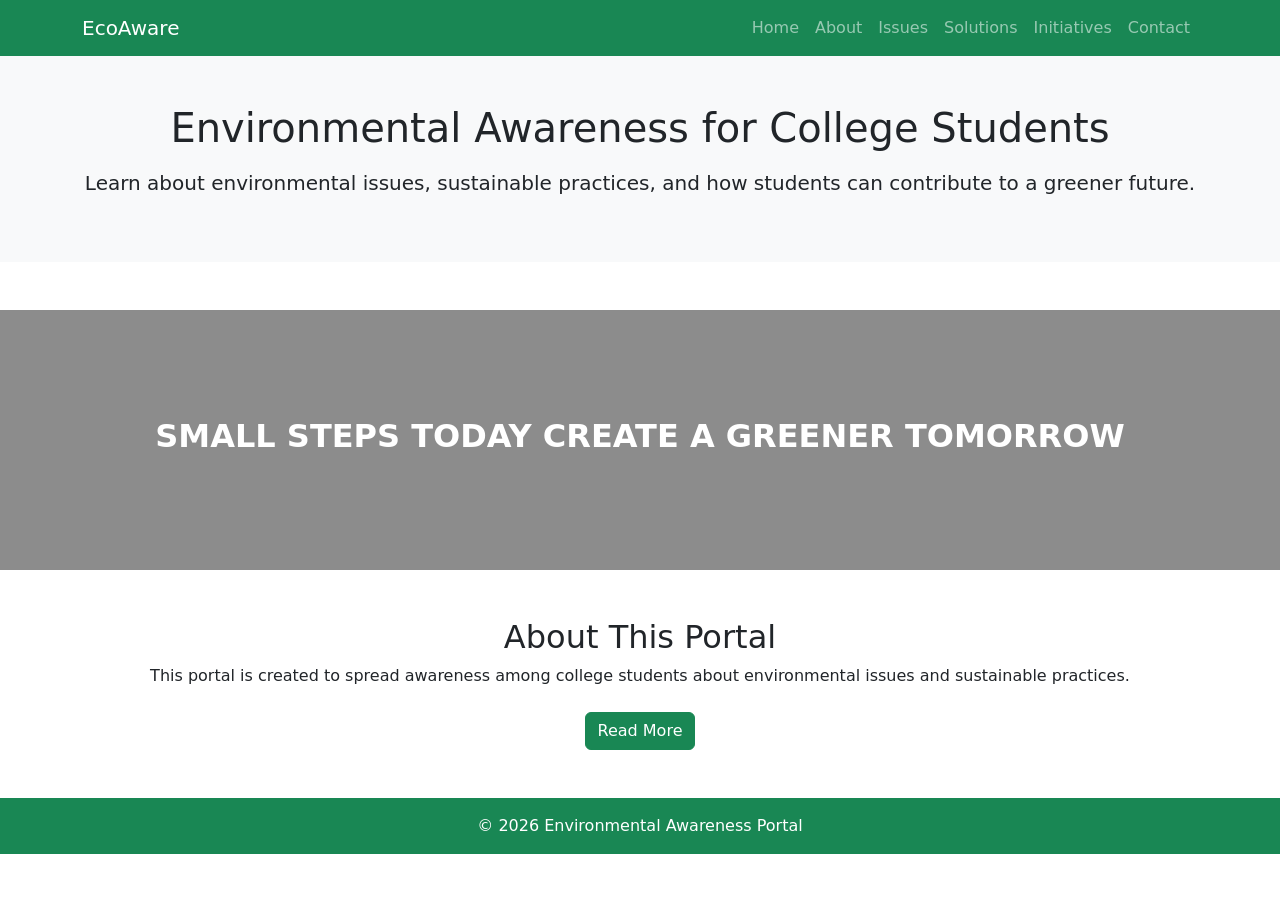
==== index.html @ 8b6f2472 "Fix Netlify rounting : move index file to root" ====
<!doctype html>
<html lang="en">
  <head>
    <meta charset="UTF-8" />
    <title>Environmental Awareness Portal</title>
    <meta name="viewport" content="width=device-width, initial-scale=1.0" />

    <!-- Bootstrap CSS -->
    <link
      rel="stylesheet"
      href="https://cdn.jsdelivr.net/npm/bootstrap@5.3.2/dist/css/bootstrap.min.css"
    />

    <!-- Custom CSS -->
    <link rel="stylesheet" href="css/style.css" />
  </head>
  <body>
    <!-- Navbar -->
    <nav class="navbar navbar-expand-lg navbar-dark bg-success">
      <div class="container">
        <a class="navbar-brand" href="index.html">EcoAware</a>

        <button
          class="navbar-toggler"
          type="button"
          data-bs-toggle="collapse"
          data-bs-target="#navbarNav"
        >
          <span class="navbar-toggler-icon"></span>
        </button>

        <div class="collapse navbar-collapse" id="navbarNav">
          <ul class="navbar-nav ms-auto">
            <li class="nav-item">
              <a class="nav-link" href="index.html">Home</a>
            </li>
            <li class="nav-item">
              <a class="nav-link" href="HTML\about.html">About</a>
            </li>
            <li class="nav-item">
              <a class="nav-link" href="HTML\issues.html">Issues</a>
            </li>
            <li class="nav-item">
              <a class="nav-link" href="HTML\solutions.html">Solutions</a>
            </li>
            <li class="nav-item">
              <a class="nav-link" href="HTML\initiatives.html">Initiatives</a>
            </li>
            <li class="nav-item">
              <a class="nav-link" href="HTML\contact.html">Contact</a>
            </li>
          </ul>
        </div>
      </div>
    </nav>
    
    <!-- Hero Section -->
    <section class="text-center p-5 bg-light">
      <div class="container">
        <h1 class="mb-3">Environmental Awareness for College Students</h1>
        <p class="lead">
          Learn about environmental issues, sustainable practices, and how
          students can contribute to a greener future.
        </p>
      </div>
    </section>
    
    <!-- Banner Section -->
<section class="my-5">
    <div style="
        background-image: url('https://i.pinimg.com/1200x/a4/1b/6a/a41b6a1815cb5af4f5ed504b99864ab8.jpg');
        height: 260px;
        background-size: cover;
        background-position: center;">
        <div style="
            background: rgba(0,0,0,0.45);
            height: 100%;
            display: flex;
            align-items: center;
            justify-content: center;">
            <h2 class="text-white fw-bold text-center">
                SMALL STEPS TODAY CREATE A GREENER TOMORROW 
            </h2>
        </div>
    </div>
</section>
    <!-- About Section -->
    <section class="container my-5 text-center">
      <h2>About This Portal</h2>
      <p>
        This portal is created to spread awareness among college students about
        environmental issues and sustainable practices.
      </p>
      <a href="about.html" class="btn btn-success mt-2"> Read More </a>
    </section>


    <!-- Footer -->
    <footer class="bg-success text-white text-center p-3">
      <p class="mb-0">© 2026 Environmental Awareness Portal</p>
    </footer>

    <!-- Bootstrap JS -->
    <script src="https://cdn.jsdelivr.net/npm/bootstrap@5.3.2/dist/js/bootstrap.bundle.min.js"></script>
  </body>
</html>
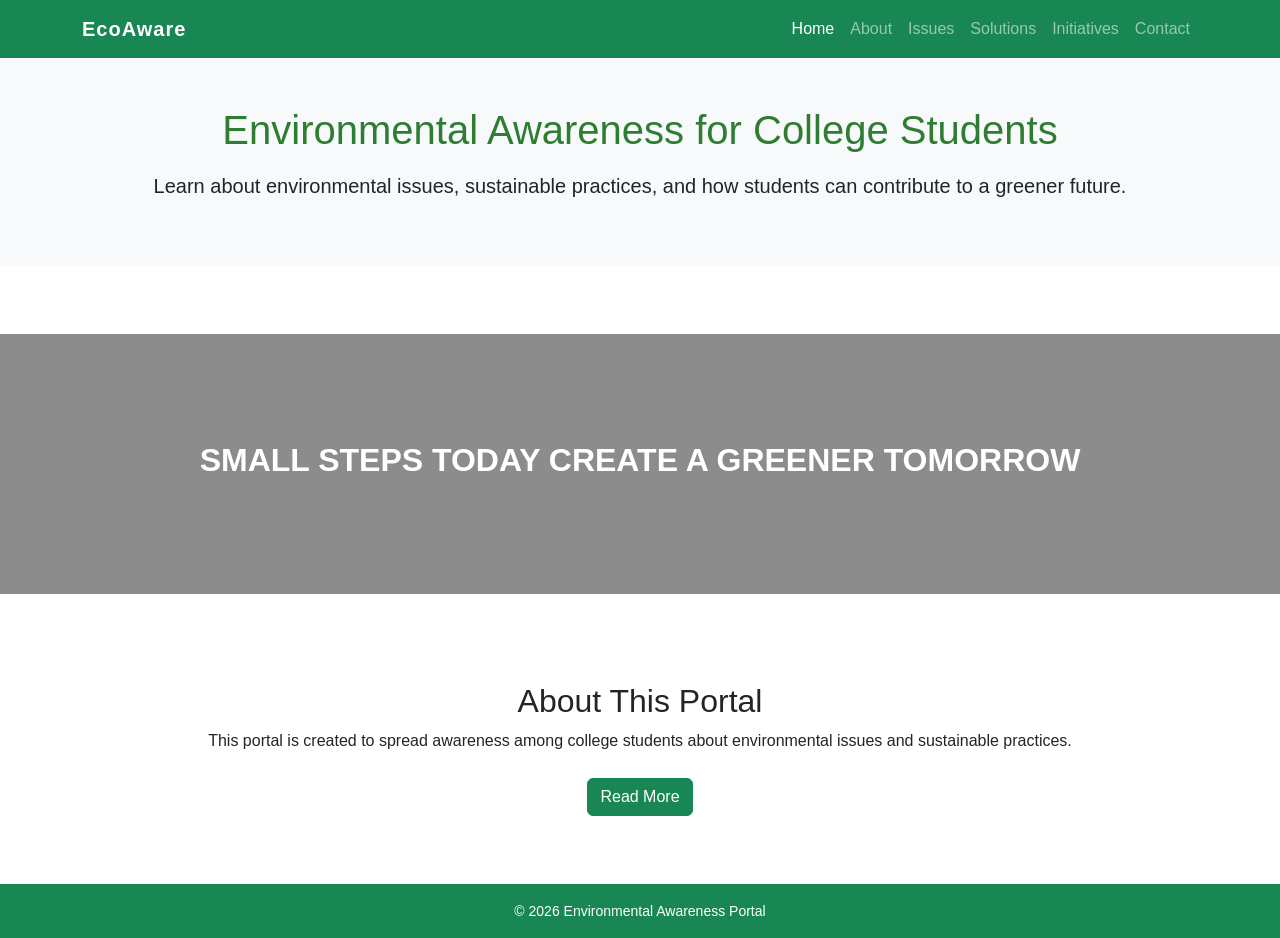
==== commit c56c422c: "Update contact and solutions pages, clean CSS" ====
--- a/index.html
+++ b/index.html
@@ -1,106 +1,114 @@
-<!doctype html>
+<!DOCTYPE html>
 <html lang="en">
-  <head>
-    <meta charset="UTF-8" />
+<head>
+    <meta charset="UTF-8">
     <title>Environmental Awareness Portal</title>
-    <meta name="viewport" content="width=device-width, initial-scale=1.0" />
+    <meta name="viewport" content="width=device-width, initial-scale=1.0">
 
     <!-- Bootstrap CSS -->
     <link
-      rel="stylesheet"
-      href="https://cdn.jsdelivr.net/npm/bootstrap@5.3.2/dist/css/bootstrap.min.css"
-    />
+        rel="stylesheet"
+        href="https://cdn.jsdelivr.net/npm/bootstrap@5.3.2/dist/css/bootstrap.min.css"
+    >
 
     <!-- Custom CSS -->
-    <link rel="stylesheet" href="css/style.css" />
-  </head>
-  <body>
+    <link rel="stylesheet" href="CSS/style.css">
+</head>
+
+<body>
+
     <!-- Navbar -->
     <nav class="navbar navbar-expand-lg navbar-dark bg-success">
-      <div class="container">
-        <a class="navbar-brand" href="index.html">EcoAware</a>
+        <div class="container">
+            <a class="navbar-brand" href="index.html">EcoAware</a>
 
-        <button
-          class="navbar-toggler"
-          type="button"
-          data-bs-toggle="collapse"
-          data-bs-target="#navbarNav"
+            <button
+                class="navbar-toggler"
+                type="button"
+                data-bs-toggle="collapse"
+                data-bs-target="#navbarNav"
+                aria-controls="navbarNav"
+                aria-expanded="false"
+                aria-label="Toggle navigation"
+            >
+                <span class="navbar-toggler-icon"></span>
+            </button>
+
+            <div class="collapse navbar-collapse" id="navbarNav">
+                <ul class="navbar-nav ms-auto">
+                    <li class="nav-item">
+                        <a class="nav-link active" href="index.html">Home</a>
+                    </li>
+                    <li class="nav-item">
+                        <a class="nav-link" href="HTML/about.html">About</a>
+                    </li>
+                    <li class="nav-item">
+                        <a class="nav-link" href="HTML/issues.html">Issues</a>
+                    </li>
+                    <li class="nav-item">
+                        <a class="nav-link" href="HTML/solutions.html">Solutions</a>
+                    </li>
+                    <li class="nav-item">
+                        <a class="nav-link" href="HTML/initiatives.html">Initiatives</a>
+                    </li>
+                    <li class="nav-item">
+                        <a class="nav-link" href="HTML/contact.html">Contact</a>
+                    </li>
+                </ul>
+            </div>
+        </div>
+    </nav>
+
+    <!-- Hero Section -->
+    <section class="text-center py-5 bg-light">
+        <div class="container">
+            <h1 class="mb-3">Environmental Awareness for College Students</h1>
+            <p class="lead">
+                Learn about environmental issues, sustainable practices, and how
+                students can contribute to a greener future.
+            </p>
+        </div>
+    </section>
+
+    <!-- Banner Section -->
+    <section class="my-5">
+        <div
+            class="d-flex align-items-center justify-content-center"
+            style="
+                background-image: url('https://i.pinimg.com/1200x/a4/1b/6a/a41b6a1815cb5af4f5ed504b99864ab8.jpg');
+                height: 260px;
+                background-size: cover;
+                background-position: center;
+            "
         >
-          <span class="navbar-toggler-icon"></span>
-        </button>
+            <div
+                class="w-100 h-100 d-flex align-items-center justify-content-center"
+                style="background: rgba(0, 0, 0, 0.45);"
+            >
+                <h2 class="text-white fw-bold text-center">
+                    SMALL STEPS TODAY CREATE A GREENER TOMORROW
+                </h2>
+            </div>
+        </div>
+    </section>
 
-        <div class="collapse navbar-collapse" id="navbarNav">
-          <ul class="navbar-nav ms-auto">
-            <li class="nav-item">
-              <a class="nav-link" href="index.html">Home</a>
-            </li>
-            <li class="nav-item">
-              <a class="nav-link" href="HTML\about.html">About</a>
-            </li>
-            <li class="nav-item">
-              <a class="nav-link" href="HTML\issues.html">Issues</a>
-            </li>
-            <li class="nav-item">
-              <a class="nav-link" href="HTML\solutions.html">Solutions</a>
-            </li>
-            <li class="nav-item">
-              <a class="nav-link" href="HTML\initiatives.html">Initiatives</a>
-            </li>
-            <li class="nav-item">
-              <a class="nav-link" href="HTML\contact.html">Contact</a>
-            </li>
-          </ul>
-        </div>
-      </div>
-    </nav>
-    
-    <!-- Hero Section -->
-    <section class="text-center p-5 bg-light">
-      <div class="container">
-        <h1 class="mb-3">Environmental Awareness for College Students</h1>
-        <p class="lead">
-          Learn about environmental issues, sustainable practices, and how
-          students can contribute to a greener future.
-        </p>
-      </div>
-    </section>
-    
-    <!-- Banner Section -->
-<section class="my-5">
-    <div style="
-        background-image: url('https://i.pinimg.com/1200x/a4/1b/6a/a41b6a1815cb5af4f5ed504b99864ab8.jpg');
-        height: 260px;
-        background-size: cover;
-        background-position: center;">
-        <div style="
-            background: rgba(0,0,0,0.45);
-            height: 100%;
-            display: flex;
-            align-items: center;
-            justify-content: center;">
-            <h2 class="text-white fw-bold text-center">
-                SMALL STEPS TODAY CREATE A GREENER TOMORROW 
-            </h2>
-        </div>
-    </div>
-</section>
     <!-- About Section -->
     <section class="container my-5 text-center">
-      <h2>About This Portal</h2>
-      <p>
-        This portal is created to spread awareness among college students about
-        environmental issues and sustainable practices.
-      </p>
-      <a href="about.html" class="btn btn-success mt-2"> Read More </a>
+        <h2>About This Portal</h2>
+        <p>
+            This portal is created to spread awareness among college students about
+            environmental issues and sustainable practices.
+        </p>
+        <a href="HTML/about.html" class="btn btn-success mt-2">Read More</a>
     </section>
 
-
     <!-- Footer -->
-    <footer class="bg-success text-white text-center p-3">
-      <p class="mb-0">© 2026 Environmental Awareness Portal</p>
+    <footer class="bg-success text-white text-center py-3">
+        <p class="mb-0">© 2026 Environmental Awareness Portal</p>
     </footer>
 
     <!-- Bootstrap JS -->
     <script src="https://cdn.jsdelivr.net/npm/bootstrap@5.3.2/dist/js/bootstrap.bundle.min.js"></script>
-  </body>
+
+</body>
 </html>
--- a/CSS/style.css
+++ b/CSS/style.css
@@ -0,0 +1,49 @@
+/* ==============================
+   Global Reset & Layout
+============================== */
+
+html,
+body {
+    height: 100%;
+    margin: 0;
+}
+
+body {
+    font-family: Arial, Helvetica, sans-serif;
+    line-height: 1.6;
+    background-color: #ffffff;
+}
+
+/* ==============================
+   Typography
+============================== */
+
+h1 {
+    color: #2e7d32; /* Eco green */
+}
+
+/* ==============================
+   Sections
+============================== */
+
+section {
+    padding: 20px 0;
+}
+
+/* ==============================
+   Navbar
+============================== */
+
+.navbar-brand {
+    font-weight: bold;
+    letter-spacing: 1px;
+}
+
+
+/* ==============================
+   Footer
+============================== */
+
+footer {
+    font-size: 14px;
+}
